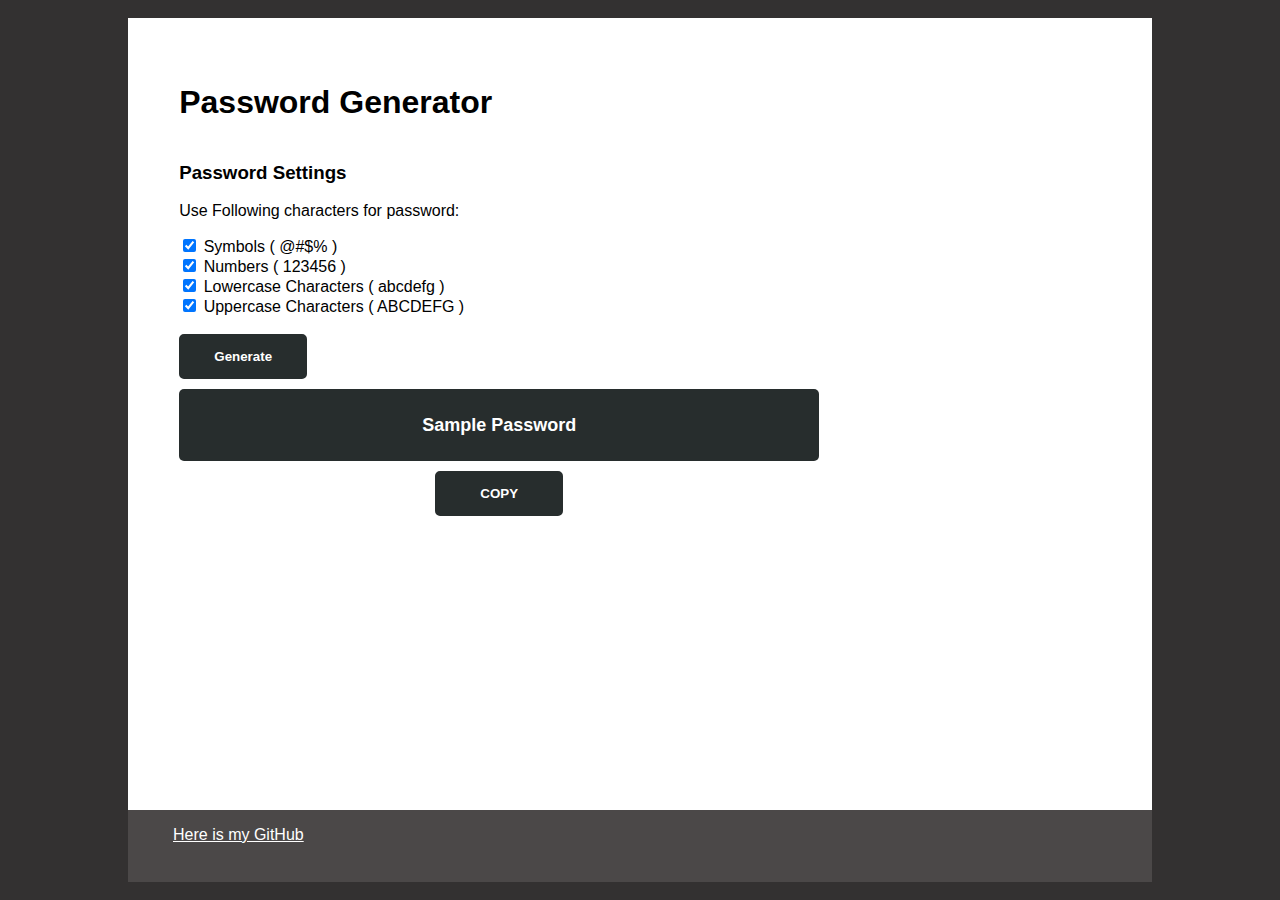
==== index.html @ bcf69af0 "Biggest Part of the Project" ====
<!DOCTYPE html>
<html lang="en">
<head>
    <meta charset="UTF-8">
    <meta name="viewport" content="width=device-width, initial-scale=1.0">
    <link rel="shortcut icon" href="images/favicon.png" type="image/x-icon">
    <link rel="stylesheet" href="stylings/styling.css">
    <title>Password generator</title>
</head>
<body>
    <main class="content">
        <div class="inner-content">
            <h1>Password Generator</h1>
            <div class="settings">
                <h3>Password Settings</h3>
                <p>Use Following characters for password:</p>

                <input type="checkbox" id="symbols" onclick="ifchecked('symbols')" checked>
                <label for="symbols">Symbols        ( @#$% )</label>
                <br>
                <input type="checkbox" id="Numbers" onclick="ifchecked('Numbers')" checked>
                <label for="Numbers">Numbers        ( 123456 )</label>
                <br>
                <input type="checkbox" id="Lowercase-Characters" onclick="ifchecked('Lowercase-Characters')" checked>
                <label for="Lowercase-Characters">Lowercase Characters  ( abcdefg )</label>
                <br>
                <input type="checkbox" id="Uppercase-Characters" onclick="ifchecked('Uppercase-Characters')" checked>
                <label for="Uppercase-Characters">Uppercase Characters  ( ABCDEFG )</label><br><br>
            
                <button onclick="generate()">Generate</button>
            </div>
    

    
            <div class="password-content">
                <div class="password-field">
                    <input type="text" id="password-text" value="Sample Password">
                </div>
                <div class="copy-field">
                    <button onclick="copy()">COPY</button>
                </div>
            </div>
    

        </div>
        <footer>
            <p><a href="https://github.com/Da17iel">Here is my GitHub</a></p>
        </footer>
    </main>

    <script src="scripts/scrypt.js" language="javascript"></script>
</body>
</html>
---- stylings/styling.css ----
body {
    margin: 0;
    font-family: Verdana, sans-serif;
    background-color: #333131;
}

h1 {
    padding-top: 5vh;
}

.content {
    background-color: white;
    position: absolute;
    left: 10vw;
    right: 10vw;
    height: 96vh;
    top: 2vh;
    overflow-y: hidden;
}

.inner-content {
    padding: 0 10vh 0 4vw;
    display: flex;
    flex-direction: column;
}


.password-content {
    width: 50vw;
    display: flex;
    flex-direction: column;
}

.password-content input {
    background: none;
    border: none;
    font-size: large;
    font-weight: bold;
    text-align: center;
    color: white;
}

.password-field {
    background-color: #272D2D;
    color: #0582CA;

    width: 100%;
    height: 8vh;
    min-height: 20px;
    margin: 10px 0;

    border-radius: 5px;
    display: flex;
    justify-content: center;
    align-items: center;
    font-size: larger;
}

.password-field input {
    width: 80%;
}

.copy-field {
    display: flex;
    align-items: center;
    justify-content: center;
    align-self: center;
}

button {
    background-color: #272D2D;
    border: solid 3px #272D2D;
    height: 5vh;
    width: 10vw;
    color: white;
    font-weight: bold;
    border-radius: 5px;
}

button:hover {
    border: solid 3px #0582CA;
}


footer {
    background-color: #4b4848;
    position: absolute;
    width: 100%;
    height: 8vh;
    min-height: 50px;
    bottom: 0;
}

footer a:visited a:active a:link {
    color: white; 
}

footer a {
    color: white;
    margin-left: 5vh;
}

footer a:hover {
    color: #0582CA;
}
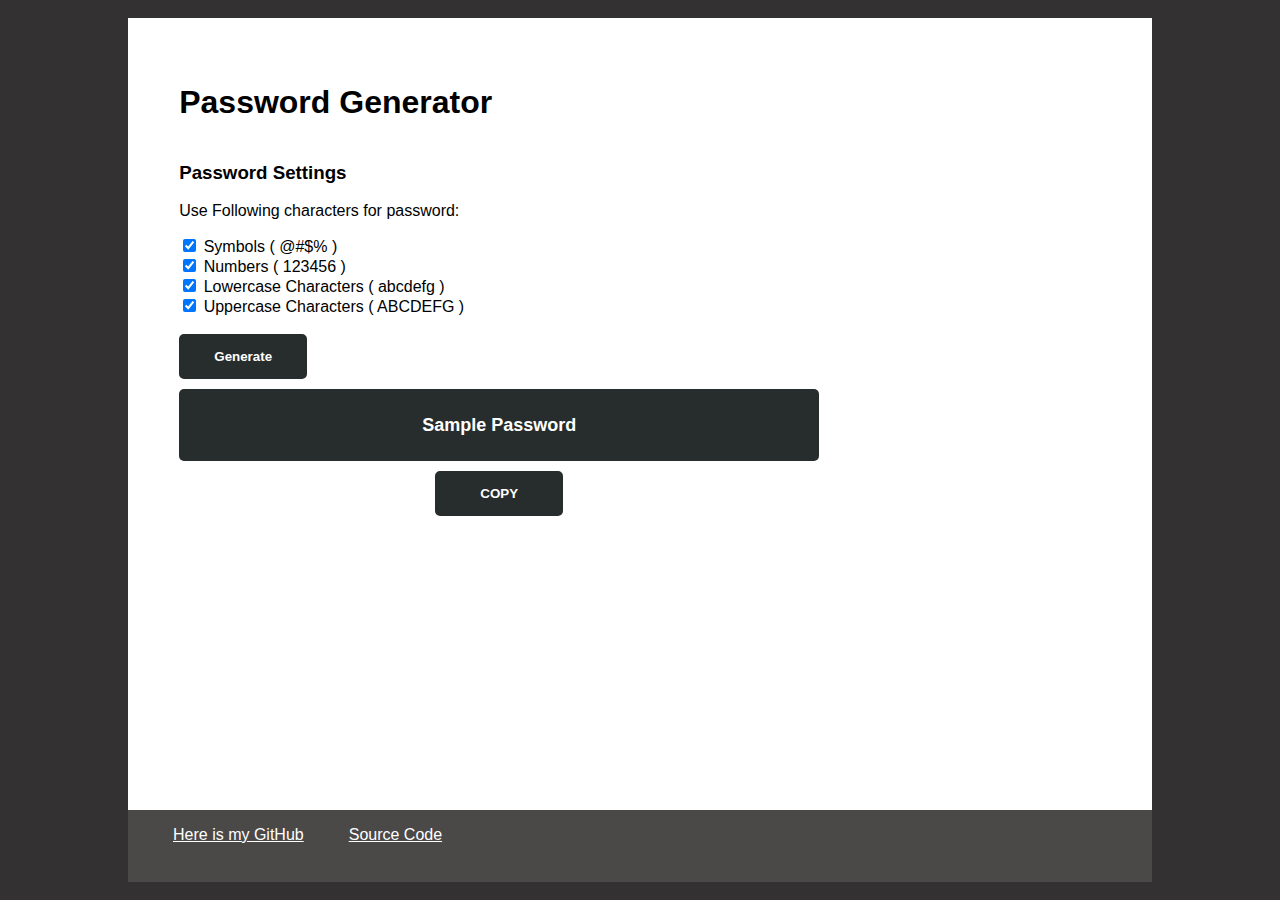
==== commit 6ac37c22: "Changes in the Links" ====
--- a/index.html
+++ b/index.html
@@ -44,10 +44,11 @@
 
         </div>
         <footer>
-            <p><a href="https://github.com/Da17iel">Here is my GitHub</a></p>
+            <p><a href="https://github.com/Da17iel">Here is my GitHub</a><a href="https://github.com/Da17iel/password-generator">Source Code</a></p>
+            <p></p>
         </footer>
     </main>
 
-    <script src="scripts/scrypt.js" language="javascript"></script>
+    <script src="scripts/scrypt.js"></script>
 </body>
 </html>